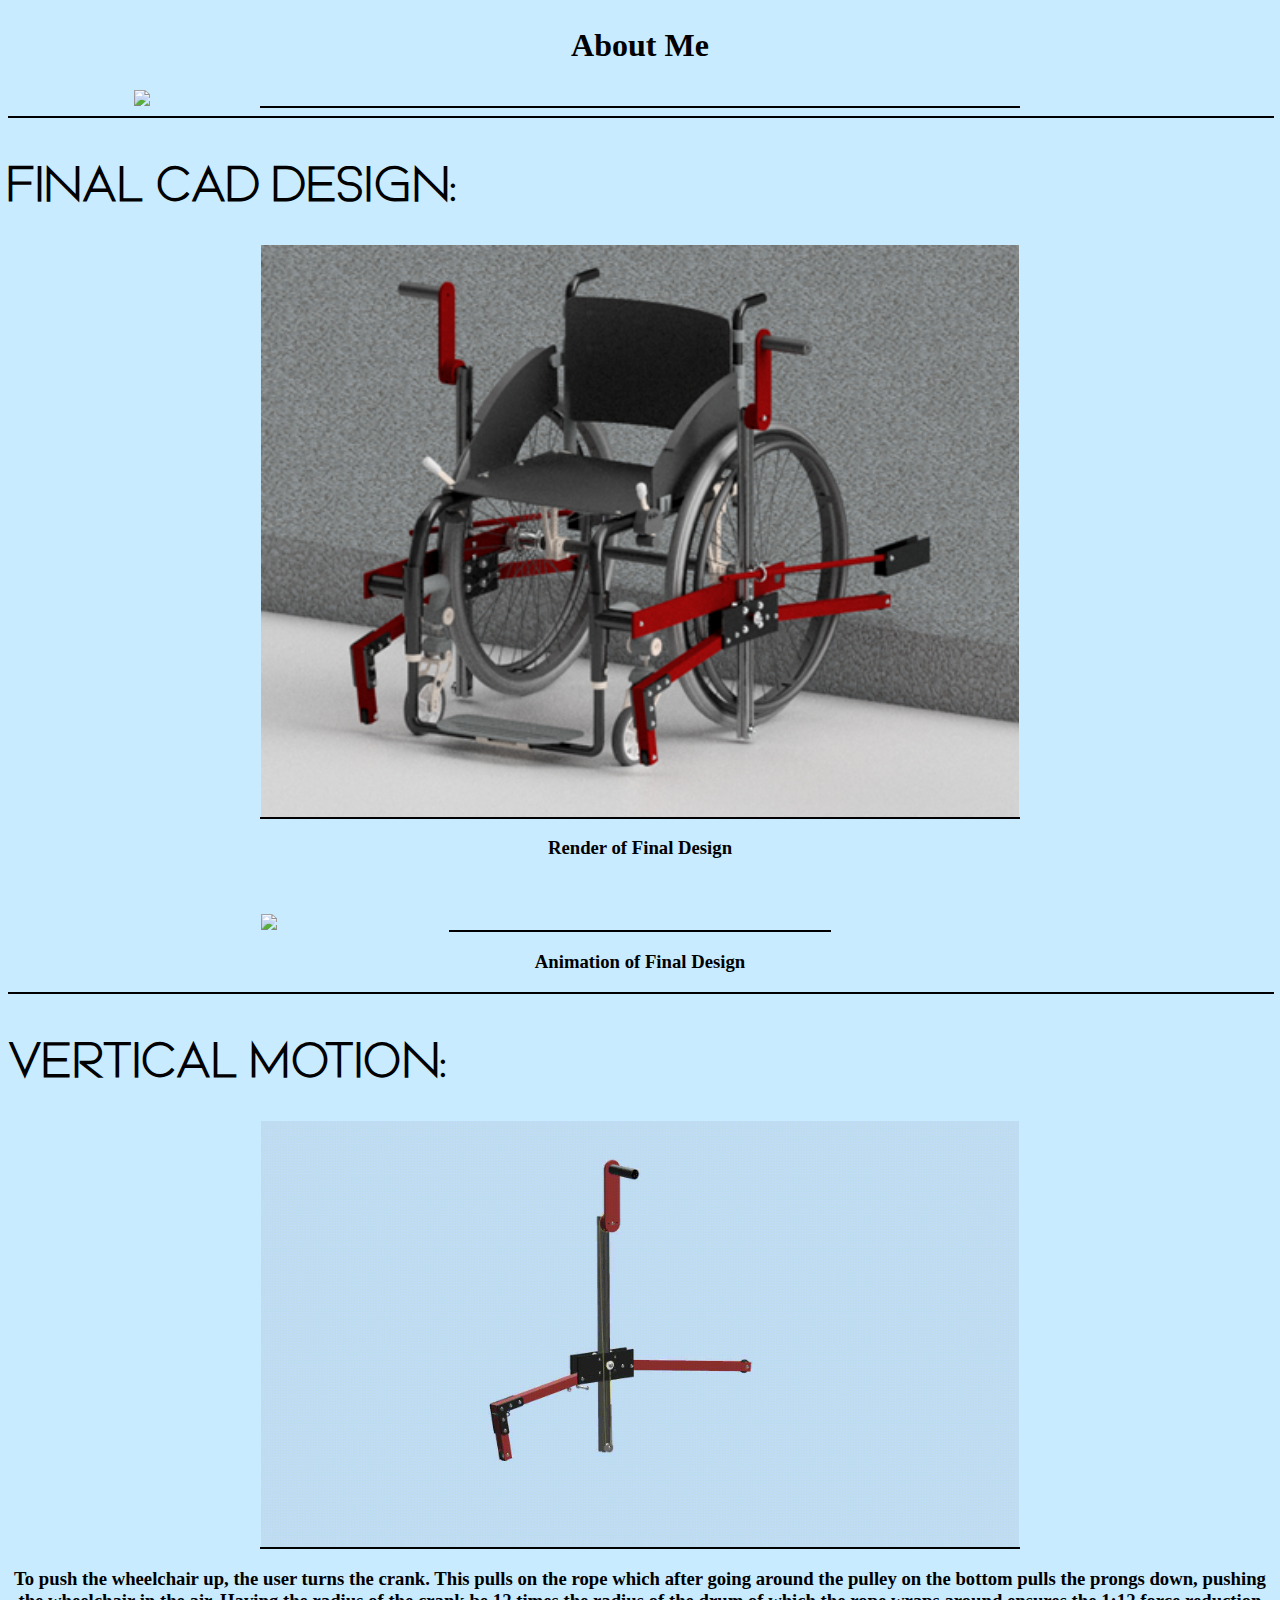
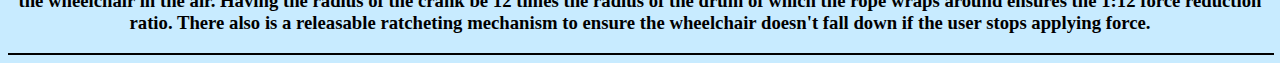
==== about.html @ 3ff0eea5 "Create about.html" ====
<!DOCTYPE html>
<html>
<head>
    <meta charset="utf-8">
    <meta name="viewport" content="width=device-width, initial-scale=1"
    <title><h2><center><b>About Me</b></center></h2></title>
    <link rel="stylesheet" href="style.css">
    <img src="Support Files/Kunal.png" width="40%" align="left" hspace="10%">
    <hr width="60%" color="black">

</head>

<body style="background-color:rgb(200, 235, 255);">
   
    
    <hr width="100%" color="black">
    <h1>FINAL CAD DESIGN:</h1>
    <img src="Support Files/CurbClimberRender.png" width="60%" align="left" hspace="20%">
    <hr width="60%" color="black">
    </a>
           
    </a>
<p><center><p style="width:50%"><h3> Render of Final Design</h3></center></p>
<br>
<br/>
    <img src="Support Files/CurbClimber.gif" width="60%" align="left" hspace="20%">
    <hr width="30%" color="black">
</a>
       
</a>
<p><center><p style="width:50%"><h3> Animation of Final Design</h3></center></p>
<hr width="100%" color="black">
<h1>VERTICAL MOTION:</h1>
    <img src="Support Files/RopeCrankDemonstration_Trim.gif" width="60%" align="left" hspace="20%">
    <hr width="60%" color="black">
    </a>
           
    </a>

    <p><center><p style="width:35%"><h3> To push the wheelchair up, the user turns the crank. This pulls on the rope which after going around the pulley on the bottom pulls the prongs down, pushing the wheelchair in the air. Having the radius of the crank be 12 times the radius of the drum of which the rope wraps around ensures the 1:12 force reduction ratio. There also is a releasable ratcheting mechanism to ensure the wheelchair doesn't fall down if the user stops applying force.<br></h3></center></p>
<hr width="100%" color="black">

</body>
</html>
---- style.css ----
@font-face {
    font-family: 'Environment';
    src: url(EnvironmentBold.ttf);
}
@font-face {
    font-family: 'Gotham';
    src: url(Gotham-Book.otf);
}

h1{
    font-family: Environment;
    font-size: xxx-large;
   
}
h2{
    font-family: Gotham;
    font-size: xx-large;
    
}
h3{
    font-family: Gotham;
}
p{
    font-family: Environment;
}
.mySlides {
  display: none;
}

img {
  vertical-align: middle;
}

.fade {
  animation: fadeEffect 3s;
}

@keyframes fadeEffect {
  from {
    opacity: .4;
  }
  to {
    opacity: 1;
  }
}

.prev,
.next {
  cursor: pointer;
  position: absolute;
  top: 50%;
  width: auto;
  margin-top: -30px;
  padding: 16px;
  color: white;
  font-weight: bold;
  font-size: 20px;
}

.prev {
  left: 0;
}

.next {
  right: 0;
}

.caption {
  text-align: center;
  color: #fff;
  background-color: rgba(0, 0, 0, 0.5);
  padding: 10px;
}
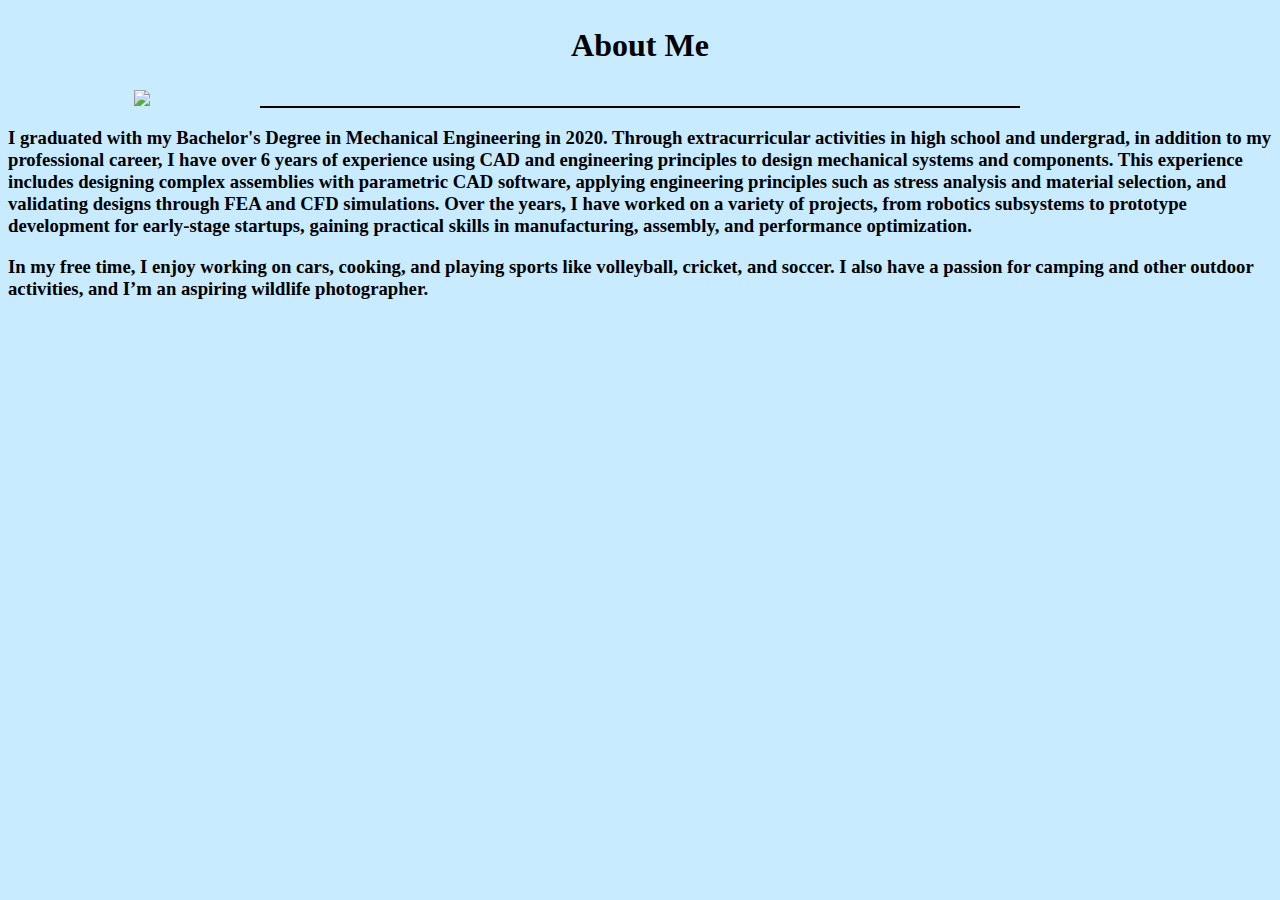
==== commit 1efd1562: "Update about.html" ====
--- a/about.html
+++ b/about.html
@@ -7,38 +7,14 @@
     <link rel="stylesheet" href="style.css">
     <img src="Support Files/Kunal.png" width="40%" align="left" hspace="10%">
     <hr width="60%" color="black">
-
 </head>
 
 <body style="background-color:rgb(200, 235, 255);">
    
+    <h3>I graduated with my Bachelor's Degree in Mechanical Engineering in 2020. Through extracurricular activities in high school and undergrad, in addition to my professional career, I have over 6 years of experience using CAD and engineering principles to design mechanical systems and components. This experience includes designing complex assemblies with parametric CAD software, applying engineering principles such as stress analysis and material selection, and validating designs through FEA and CFD simulations. Over the years, I have worked on a variety of projects, from robotics subsystems to prototype development for early-stage startups, gaining practical skills in manufacturing, assembly, and performance optimization.</h3>
+    <a>
+    </a>
+    <h3>In my free time, I enjoy working on cars, cooking, and playing sports like volleyball, cricket, and soccer. I also have a passion for camping and other outdoor activities, and I’m an aspiring wildlife photographer.</h3>
     
-    <hr width="100%" color="black">
-    <h1>FINAL CAD DESIGN:</h1>
-    <img src="Support Files/CurbClimberRender.png" width="60%" align="left" hspace="20%">
-    <hr width="60%" color="black">
-    </a>
-           
-    </a>
-<p><center><p style="width:50%"><h3> Render of Final Design</h3></center></p>
-<br>
-<br/>
-    <img src="Support Files/CurbClimber.gif" width="60%" align="left" hspace="20%">
-    <hr width="30%" color="black">
-</a>
-       
-</a>
-<p><center><p style="width:50%"><h3> Animation of Final Design</h3></center></p>
-<hr width="100%" color="black">
-<h1>VERTICAL MOTION:</h1>
-    <img src="Support Files/RopeCrankDemonstration_Trim.gif" width="60%" align="left" hspace="20%">
-    <hr width="60%" color="black">
-    </a>
-           
-    </a>
-
-    <p><center><p style="width:35%"><h3> To push the wheelchair up, the user turns the crank. This pulls on the rope which after going around the pulley on the bottom pulls the prongs down, pushing the wheelchair in the air. Having the radius of the crank be 12 times the radius of the drum of which the rope wraps around ensures the 1:12 force reduction ratio. There also is a releasable ratcheting mechanism to ensure the wheelchair doesn't fall down if the user stops applying force.<br></h3></center></p>
-<hr width="100%" color="black">
-
 </body>
 </html>
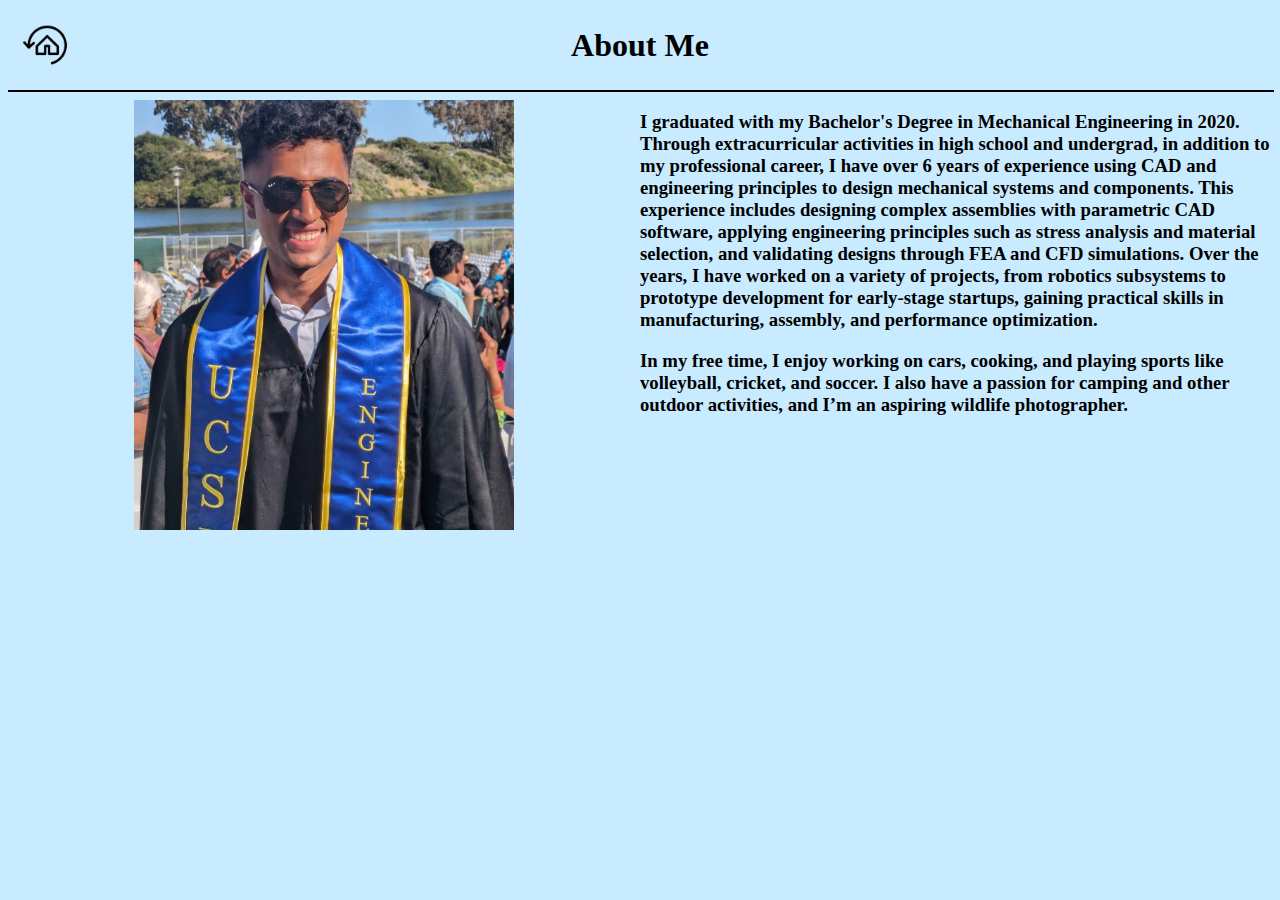
==== commit b82df620: "Update about.html" ====
--- a/about.html
+++ b/about.html
@@ -2,19 +2,36 @@
 <html>
 <head>
     <meta charset="utf-8">
-    <meta name="viewport" content="width=device-width, initial-scale=1"
-    <title><h2><center><b>About Me</b></center></h2></title>
+    <meta name="viewport" content="width=device-width, initial-scale=1">
+    <title>About Me</title>
     <link rel="stylesheet" href="style.css">
-    <img src="Support Files/Kunal.png" width="40%" align="left" hspace="10%">
-    <hr width="60%" color="black">
+    <style>
+        .logo {
+            position: fixed;
+            top: 20px;
+            left: 20px;
+            width: 50px;
+            height: 50px;
+            cursor: pointer;
+            z-index: 1000;
+        }
+    </style>
 </head>
 
 <body style="background-color:rgb(200, 235, 255);">
-   
+    <!-- Logo Button -->
+    <a href="https://kunalhpatel.com">
+        <img src="Support Files/Home.png" alt="Home" class="logo">
+    </a>
+
+    <!-- Header and Image -->
+    <h2 style="text-align: center; font-weight: bold;">About Me</h2>
+    <hr width="100%" color="black">
+    <img src="Support Files/Kunal.jpg" width="30%" align="left" hspace="10%">
+
+    <!-- Content -->
     <h3>I graduated with my Bachelor's Degree in Mechanical Engineering in 2020. Through extracurricular activities in high school and undergrad, in addition to my professional career, I have over 6 years of experience using CAD and engineering principles to design mechanical systems and components. This experience includes designing complex assemblies with parametric CAD software, applying engineering principles such as stress analysis and material selection, and validating designs through FEA and CFD simulations. Over the years, I have worked on a variety of projects, from robotics subsystems to prototype development for early-stage startups, gaining practical skills in manufacturing, assembly, and performance optimization.</h3>
-    <a>
-    </a>
+
     <h3>In my free time, I enjoy working on cars, cooking, and playing sports like volleyball, cricket, and soccer. I also have a passion for camping and other outdoor activities, and I’m an aspiring wildlife photographer.</h3>
-    
 </body>
 </html>
